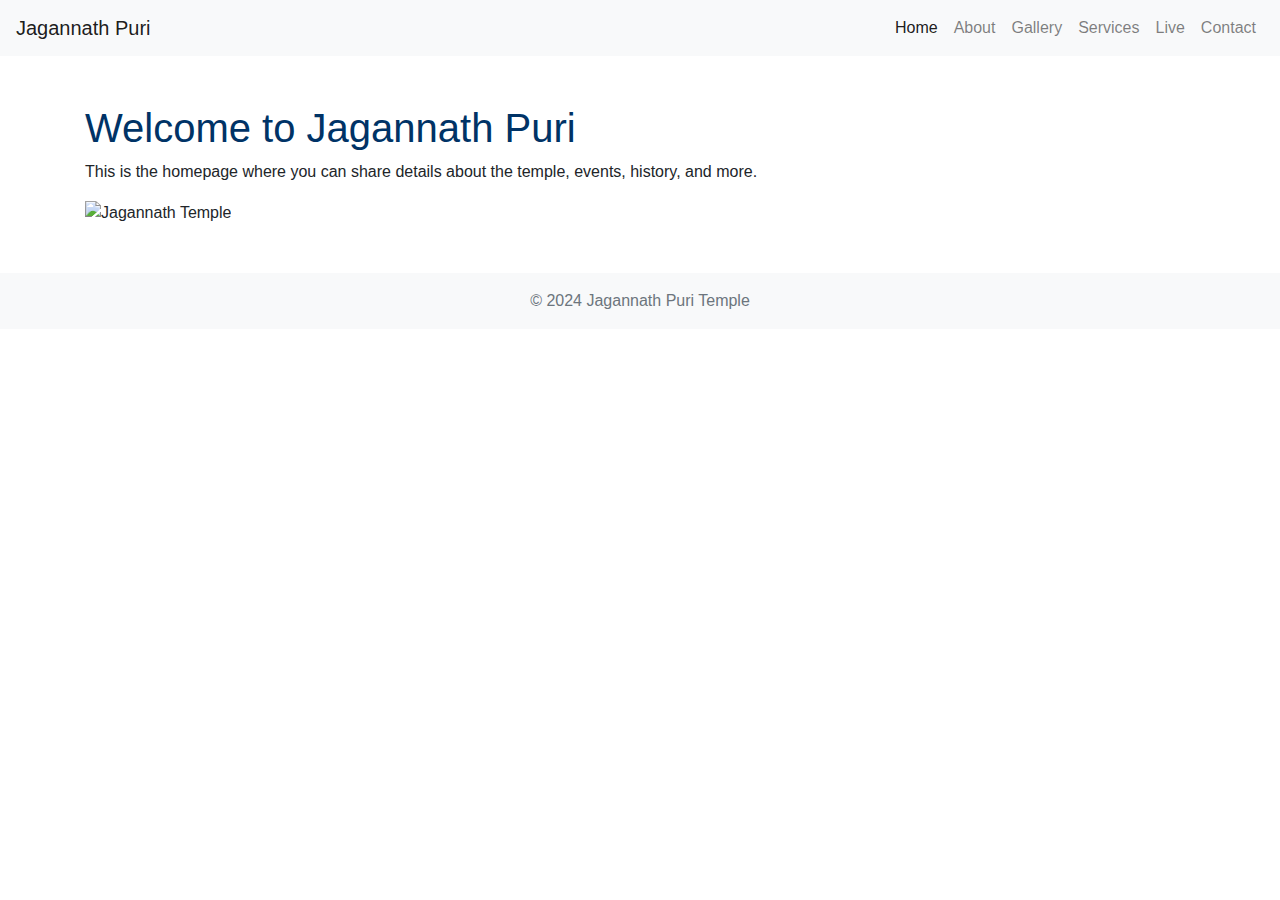
==== index.html @ e0294e48 "initial commit/added code structure" ====
<!DOCTYPE html>
<html lang="en">
<head>
    <meta charset="UTF-8">
    <meta name="viewport" content="width=device-width, initial-scale=1.0">
    <title>Jagannath Puri - Home</title>
    <link rel="stylesheet" href="https://maxcdn.bootstrapcdn.com/bootstrap/4.5.2/css/bootstrap.min.css">
    <link rel="stylesheet" href="css/style.css">
</head>
<body>
    <!-- Navbar -->
    <nav class="navbar navbar-expand-lg navbar-light bg-light">
        <a class="navbar-brand" href="index.html">Jagannath Puri</a>
        <button class="navbar-toggler" type="button" data-toggle="collapse" data-target="#navbarNav" aria-controls="navbarNav" aria-expanded="false" aria-label="Toggle navigation">
            <span class="navbar-toggler-icon"></span>
        </button>
        <div class="collapse navbar-collapse" id="navbarNav">
            <ul class="navbar-nav ml-auto">
                <li class="nav-item active">
                    <a class="nav-link" href="index.html">Home</a>
                </li>
                <li class="nav-item">
                    <a class="nav-link" href="about.html">About</a>
                </li>
                <li class="nav-item">
                    <a class="nav-link" href="gallery.html">Gallery</a>
                </li>
                <li class="nav-item">
                    <a class="nav-link" href="services.html">Services</a>
                </li>
                <li class="nav-item">
                    <a class="nav-link" href="live.html">Live</a>
                </li>
                <li class="nav-item">
                    <a class="nav-link" href="contact.html">Contact</a>
                </li>
            </ul>
        </div>
    </nav>

    <!-- Main Content -->
    <div class="container mt-5">
        <h1>Welcome to Jagannath Puri</h1>
        <p>This is the homepage where you can share details about the temple, events, history, and more.</p>
        <img src="images/temple.jpg" alt="Jagannath Temple" class="img-fluid">
    </div>

    <!-- Footer -->
    <footer class="footer mt-5 py-3 bg-light">
        <div class="container">
            <span class="text-muted">© 2024 Jagannath Puri Temple</span>
        </div>
    </footer>

    <!-- Scripts -->
    <script src="https://code.jquery.com/jquery-3.5.1.slim.min.js"></script>
    <script src="https://cdn.jsdelivr.net/npm/bootstrap@4.5.2/dist/js/bootstrap.bundle.min.js"></script>
</body>
</html>
---- css/style.css ----
body {
    font-family: Arial, sans-serif;
}

h1 {
    color: #003366;
}

footer {
    text-align: center;
}
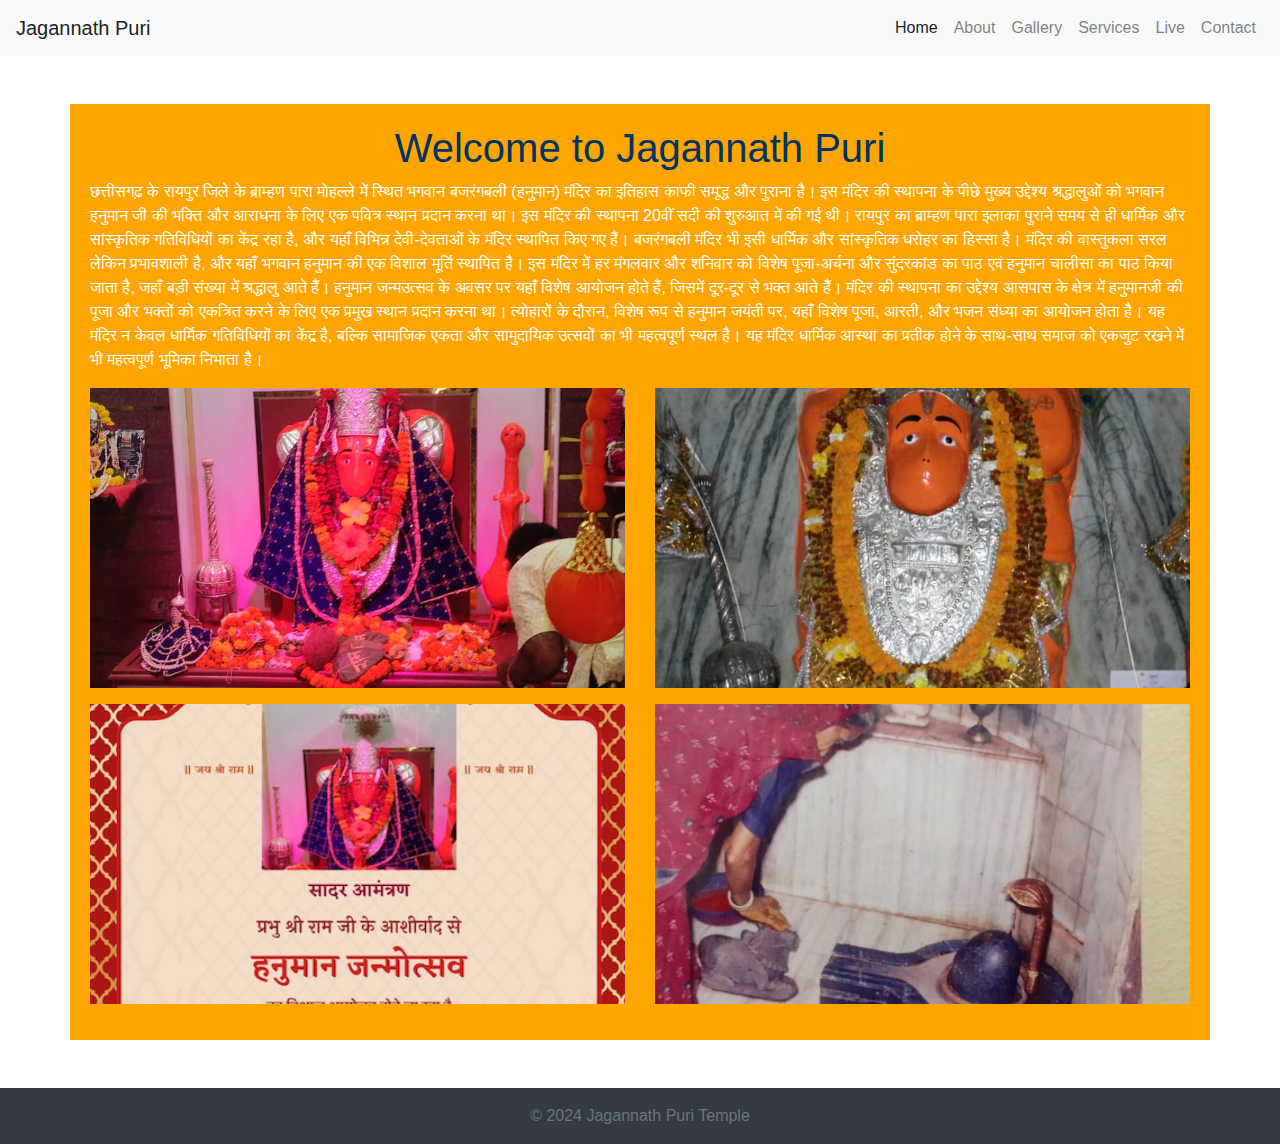
==== commit f29040cd: "added images and text" ====
--- a/index.html
+++ b/index.html
@@ -39,14 +39,35 @@
     </nav>
 
     <!-- Main Content -->
-    <div class="container mt-5">
-        <h1>Welcome to Jagannath Puri</h1>
-        <p>This is the homepage where you can share details about the temple, events, history, and more.</p>
-        <img src="images/temple.jpg" alt="Jagannath Temple" class="img-fluid">
-    </div>
 
+    <div class="container mt-5 bg-orange">
+        <h1 class="text-center">Welcome to Jagannath Puri</h1>
+        <p>
+            छत्तीसगढ़ के रायपुर जिले के ब्राम्हण पारा मोहल्ले में स्थित भगवान बजरंगबली (हनुमान) मंदिर का इतिहास काफी समृद्ध और पुराना है। इस मंदिर की स्थापना के पीछे मुख्य उद्देश्य श्रद्धालुओं को भगवान हनुमान जी की भक्ति और आराधना के लिए एक पवित्र स्थान प्रदान करना था।
+            इस मंदिर की स्थापना 20वीं सदी की शुरुआत में की गई थी। रायपुर का ब्राम्हण पारा इलाका पुराने समय से ही धार्मिक और सांस्कृतिक गतिविधियों का केंद्र रहा है, और यहाँ विभिन्न देवी-देवताओं के मंदिर स्थापित किए गए हैं। बजरंगबली मंदिर भी इसी धार्मिक और सांस्कृतिक धरोहर का हिस्सा है।
+            मंदिर की वास्तुकला सरल लेकिन प्रभावशाली है, और यहाँ भगवान हनुमान की एक विशाल मूर्ति स्थापित है। इस मंदिर में हर मंगलवार और शनिवार को विशेष पूजा-अर्चना और सुंदरकांड का पाठ एवं हनुमान चालीसा का पाठ किया जाता है, जहाँ बड़ी संख्या में श्रद्धालु आते हैं। हनुमान जन्मउत्सव के अवसर पर यहाँ विशेष आयोजन होते हैं, जिसमें दूर-दूर से भक्त आते हैं। 
+            मंदिर की स्थापना का उद्देश्य आसपास के क्षेत्र में हनुमानजी की पूजा और भक्तों को एकत्रित करने के लिए एक प्रमुख स्थान प्रदान करना था।
+            त्योहारों के दौरान, विशेष रूप से हनुमान जयंती पर, यहाँ विशेष पूजा, आरती, और भजन संध्या का आयोजन होता है। यह मंदिर न केवल धार्मिक गतिविधियों का केंद्र है, बल्कि सामाजिक एकता और सामुदायिक उत्सवों का भी महत्वपूर्ण स्थल है।
+            यह मंदिर धार्मिक आस्था का प्रतीक होने के साथ-साथ समाज को एकजुट रखने में भी महत्वपूर्ण भूमिका निभाता है।
+        </p>
+        
+        <div class="row">
+            <!-- Left Column (2 images) -->
+            <div class="col-md-6">
+                <img src="images/image1.jpg" alt="Jagannath Temple" class="img-fluid mb-3 fixed-size-img">
+                <img src="images/image2.jpg" alt="Jagannath Temple" class="img-fluid mb-3 fixed-size-img">
+            </div>
+        
+            <!-- Right Column (2 images) -->
+            <div class="col-md-6">
+                <img src="images/image3.jpg" alt="Jagannath Temple" class="img-fluid mb-3 fixed-size-img">
+                <img src="images/image4.jpg" alt="Jagannath Temple" class="img-fluid mb-3 fixed-size-img">
+            </div>
+        </div>
+        
+    </div>    
     <!-- Footer -->
-    <footer class="footer mt-5 py-3 bg-light">
+    <footer class="footer mt-5 py-3 bg-dark">
         <div class="container">
             <span class="text-muted">© 2024 Jagannath Puri Temple</span>
         </div>
--- a/css/style.css
+++ b/css/style.css
@@ -9,3 +9,19 @@
 footer {
     text-align: center;
 }
+
+.fixed-size-img {
+    height: 300px; /* Set the desired height */
+    object-fit: cover; /* Ensures the image covers the specified height/width while maintaining aspect ratio */
+    width: 100%; /* Ensures the image fills the width of the container */
+}
+
+.center-text {
+    text-align: center;
+}
+
+.bg-orange {
+    background-color: orange;
+    padding: 20px; /* Optional: Adds padding around the content inside the div */
+    color: white; /* Optional: Text color for better contrast */
+}
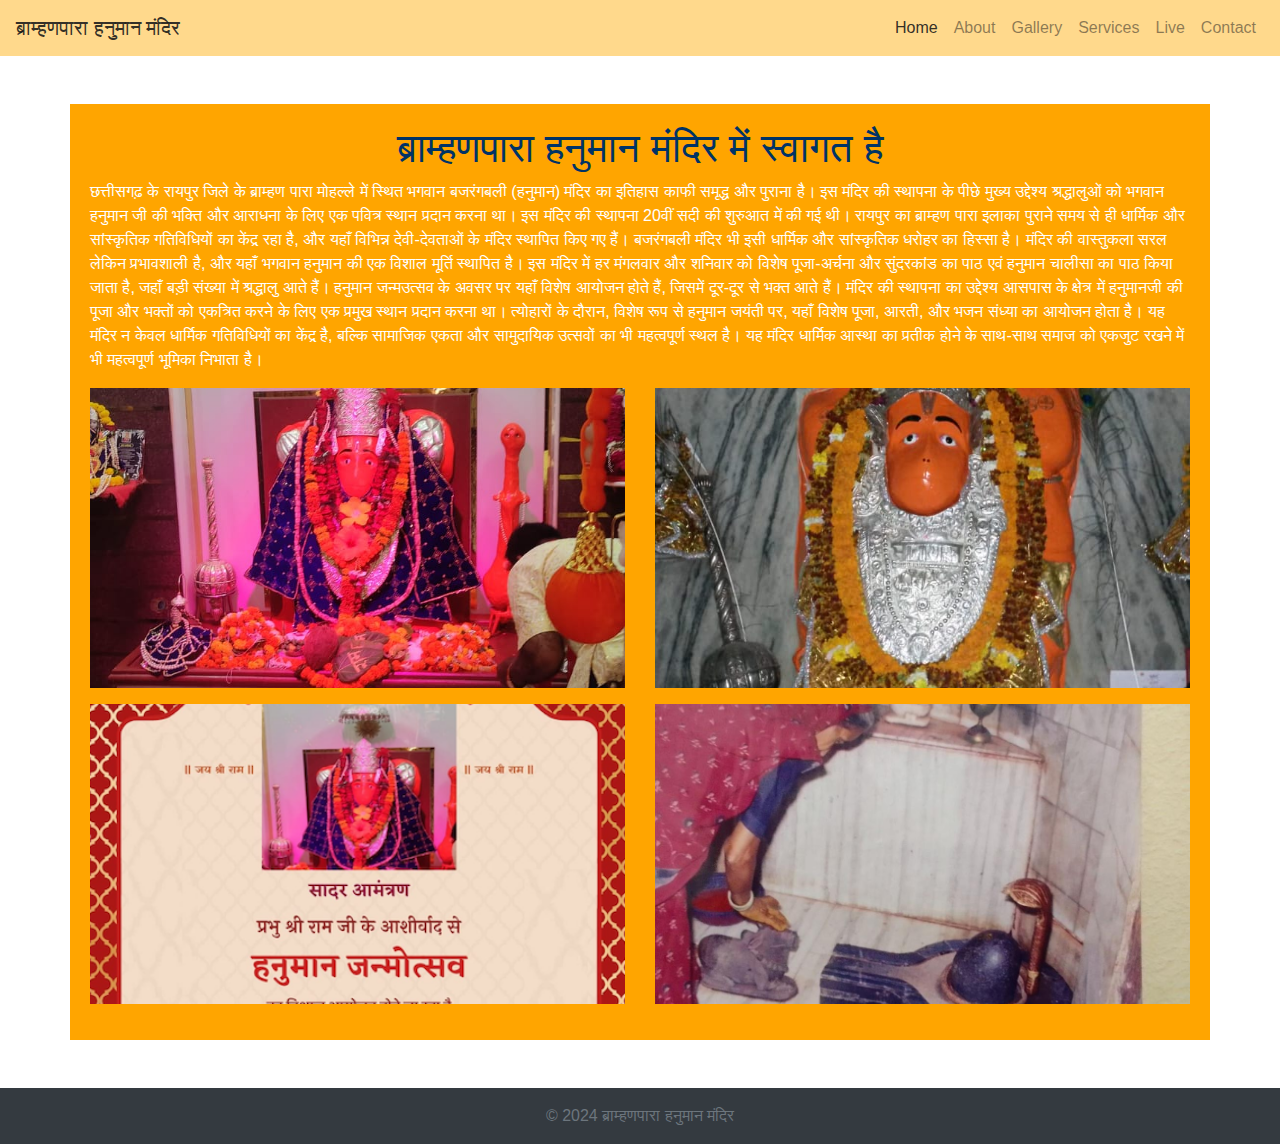
==== commit 6f5cfd43: "updated header navbar and footer text" ====
--- a/index.html
+++ b/index.html
@@ -9,8 +9,8 @@
 </head>
 <body>
     <!-- Navbar -->
-    <nav class="navbar navbar-expand-lg navbar-light bg-light">
-        <a class="navbar-brand" href="index.html">Jagannath Puri</a>
+    <nav class="navbar navbar-expand-lg navbar-light bg-light-orange">
+        <a class="navbar-brand" href="index.html">ब्राम्हणपारा हनुमान मंदिर</a>
         <button class="navbar-toggler" type="button" data-toggle="collapse" data-target="#navbarNav" aria-controls="navbarNav" aria-expanded="false" aria-label="Toggle navigation">
             <span class="navbar-toggler-icon"></span>
         </button>
@@ -37,11 +37,12 @@
             </ul>
         </div>
     </nav>
+    
 
     <!-- Main Content -->
 
     <div class="container mt-5 bg-orange">
-        <h1 class="text-center">Welcome to Jagannath Puri</h1>
+        <h1 class="text-center">ब्राम्हणपारा हनुमान मंदिर में स्वागत है</h1>
         <p>
             छत्तीसगढ़ के रायपुर जिले के ब्राम्हण पारा मोहल्ले में स्थित भगवान बजरंगबली (हनुमान) मंदिर का इतिहास काफी समृद्ध और पुराना है। इस मंदिर की स्थापना के पीछे मुख्य उद्देश्य श्रद्धालुओं को भगवान हनुमान जी की भक्ति और आराधना के लिए एक पवित्र स्थान प्रदान करना था।
             इस मंदिर की स्थापना 20वीं सदी की शुरुआत में की गई थी। रायपुर का ब्राम्हण पारा इलाका पुराने समय से ही धार्मिक और सांस्कृतिक गतिविधियों का केंद्र रहा है, और यहाँ विभिन्न देवी-देवताओं के मंदिर स्थापित किए गए हैं। बजरंगबली मंदिर भी इसी धार्मिक और सांस्कृतिक धरोहर का हिस्सा है।
@@ -69,7 +70,7 @@
     <!-- Footer -->
     <footer class="footer mt-5 py-3 bg-dark">
         <div class="container">
-            <span class="text-muted">© 2024 Jagannath Puri Temple</span>
+            <span class="text-muted">© 2024 ब्राम्हणपारा हनुमान मंदिर</span>
         </div>
     </footer>
 
--- a/css/style.css
+++ b/css/style.css
@@ -25,3 +25,7 @@
     padding: 20px; /* Optional: Adds padding around the content inside the div */
     color: white; /* Optional: Text color for better contrast */
 }
+.bg-light-orange {
+    background-color: #FFD580; /* Light orange color */
+    opacity: 0.9; /* Slight transparency to make it faded */
+}
